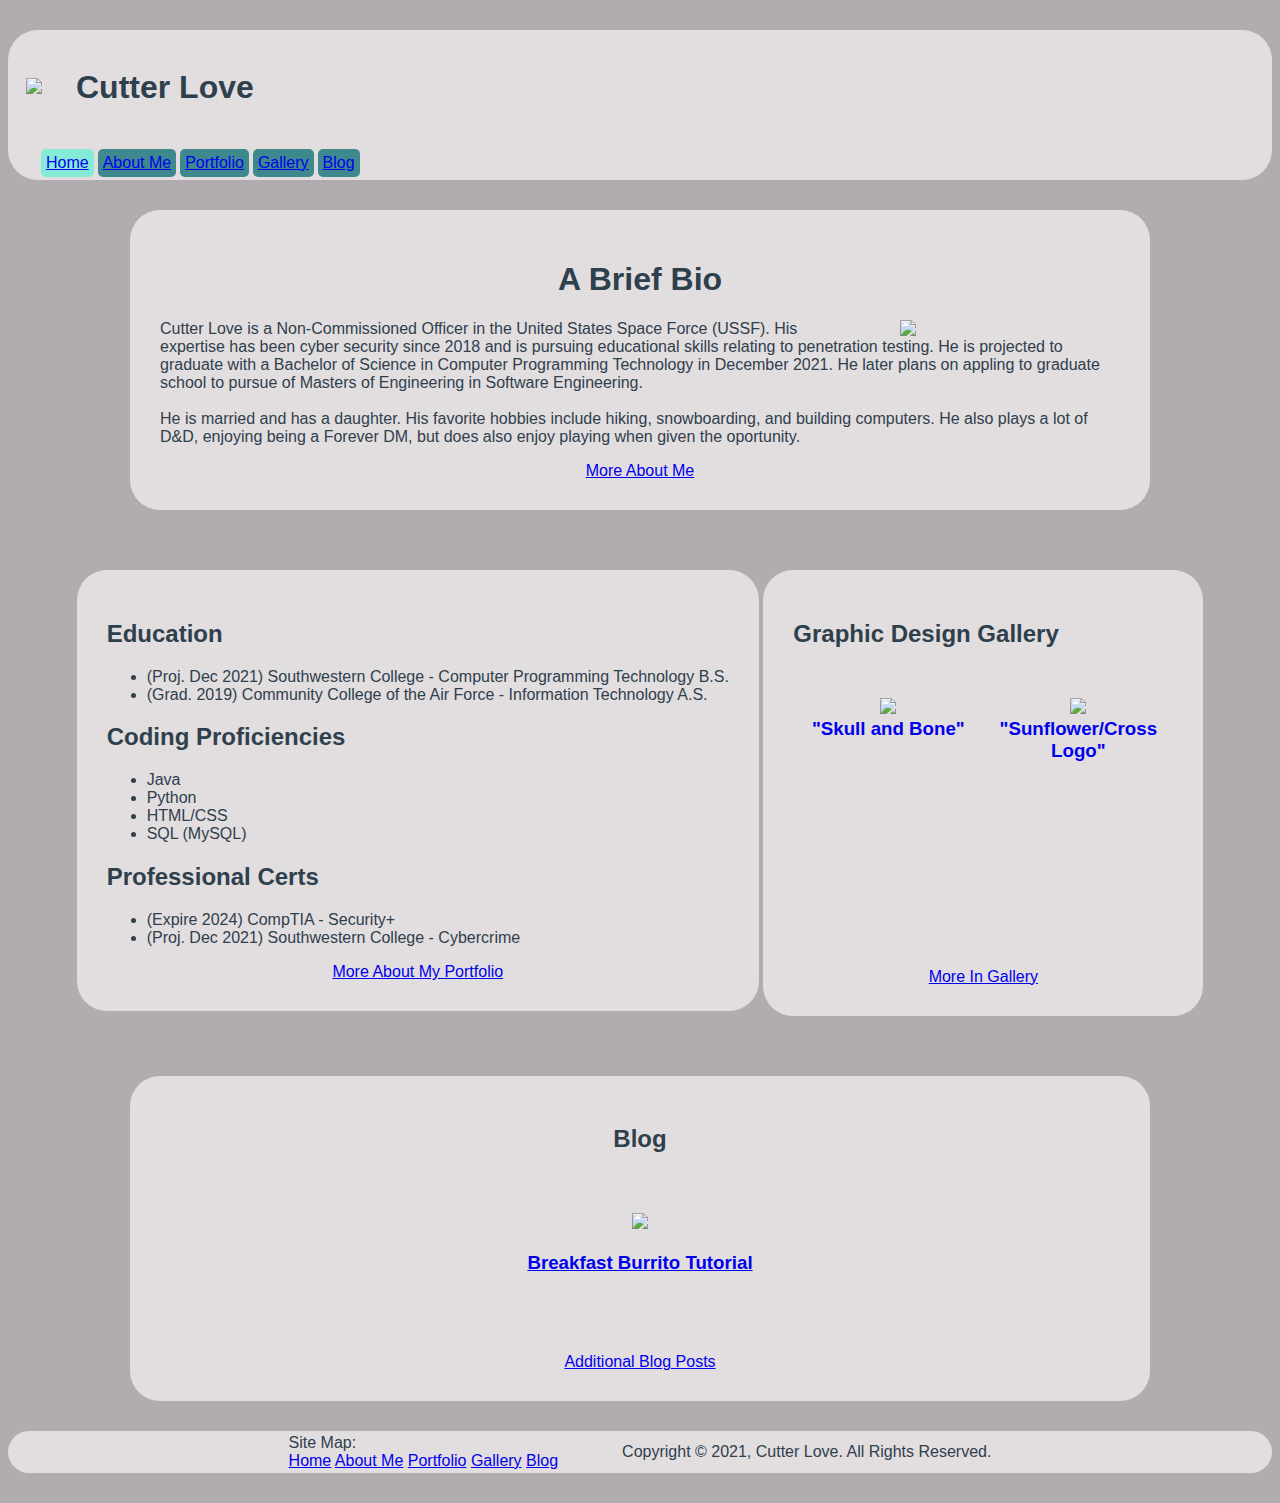
==== index.html @ 30bae113 "Content Addition; Portfolio Still in Progress" ====
<!doctype html>

<!--
Last Edited: 30 October 2021
Programmer: Cutter Love
Description: 
-->

<html>
	<head>
		<title>Cutter Love</title>
		
		<link rel="shortcut icon" href="https://raw.githubusercontent.com/cuts009/cuts009.github.io/main/personalLogo1.png" type="image/x-icon" />
		
		<link rel="stylesheet" href="style.css">
		
		<style>
			.miniGallery{
			background-color: #E2DDDF;
			border-radius: 15px;
			height: 240px;
			width: 160px;
			margin: 15px auto;
			padding: 15px;
			display: inline-table;
			}
			
			.miniGallery:hover{
			background-color: #85ebd9;
			}
			
			.miniGallery img{
			max-width: 160px;
			}
			
			.blogWrapper{
			background-color: #E2DDDF;
			border-radius: 30px;
			min-width: 160px;
			max-width: 960px;
			margin: 30px auto;
			padding: 30px;
			}
			
			.blogWrapper:hover{
			background-color: #85ebd9;
			}

		</style>
	</head>
	
	<body>
		<header>
			<div class="header">
				<table style="margin: 0;padding: 15px;">
					<tr>
						<td>
							<img src="https://raw.githubusercontent.com/cuts009/cuts009.github.io/main/personalLogo1.png" style="width: 160px; margin-right: 30px;">
						</td>
						
						<td>
							<h1>Cutter Love</h1>
						</td>
					</tr>
				</table>
				
				<table style="margin: 0;padding: 0 0 0 30px;">
					<tr>
						<td>
							<div class="headerLinkCurrent">
								<a href="https://cuts009.github.io/">Home<a>
							</div>
						</td>
						
						<td>
							<div class="headerLink">
								<a href="https://cuts009.github.io/aboutme.html">About Me<a>
							</div>
						</td>
						
						<td>
							<div class="headerLink">
								<a href="https://cuts009.github.io/portfolio.html">Portfolio<a>
							</div>
						</td>
						
						<td>
							<div class="headerLink">
								<a href="https://cuts009.github.io/gallery.html">Gallery<a>
							</div>
						</td>
						
						<td>
							<div class="headerLink">
								<a href="https://cuts009.github.io/blog.html">Blog<a>
							</div>
						</td>
					</tr>
				</table>
			</div>
		</header>
		
		<div class="wrapper">
			<h1>A Brief Bio</h1>
			
			<img src="https://raw.githubusercontent.com/cuts009/cuts009.github.io/main/13268326_114756458942493_6131088509386438970_o.jpg" style="width: 160px;margin: 0 60px;float: right;">
			
			<p> Cutter Love is a Non-Commissioned Officer in the United States
			Space Force (USSF). His expertise has been cyber security since 2018 and is
			pursuing educational skills relating to penetration testing. He is projected to 
			graduate with a Bachelor of Science in Computer Programming Technology in December
			2021. He later plans on appling to graduate school to pursue of Masters of Engineering
			in Software Engineering.<br><br>
							
			He is married and has a daughter. His favorite hobbies include hiking,
			snowboarding, and building computers. He also plays a lot of D&D, enjoying
			being a Forever DM, but does also enjoy playing when given the oportunity.</p>
						
			<a href="https://cuts009.github.io/aboutme.html">More About Me</a>
						
		</div>
		
		<div class="wrapper" style="display: inline-table;">
			<h2 style="text-align: left;">Education</h2>
				
			<ul style="text-align: left;">
				<li>(Proj. Dec 2021) Southwestern College - Computer Programming Technology B.S.</li>
				<li>(Grad. 2019) Community College of the Air Force - Information Technology A.S.</li>
			</ul>

			
			<h2 style="text-align: left;">Coding Proficiencies</h2>
				
			<ul style="text-align: left;">
				<li>Java</li>
				<li>Python</li>
				<li>HTML/CSS</li>
				<li>SQL (MySQL)</li>
			</ul>
			
			<h2 style="text-align: left;">Professional Certs</h2>
				
			<ul style="text-align: left;">
				<li>(Expire 2024) CompTIA - Security+</li>
				<li>(Proj. Dec 2021) Southwestern College - Cybercrime</li>
			</ul>

			<a href="https://cuts009.github.io/portfolio.html">More About My Portfolio<a>
		</div>

		<div class="wrapper" style="display: inline-table;">
			<h2 style="text-align: left;">Graphic Design Gallery</h2>
			
			<a href="https://cuts009.github.io/gallery.html"><div class="miniGallery">
				<img src="https://i.imgur.com/Kyvqm4X.png">
				<h3 style="margin: 0 auto;">"Skull and Bone"</h3>
			</div></a>
			
			<a href="https://cuts009.github.io/gallery.html"><div class="miniGallery">
				<img src="https://github.com/cuts009/cuts009.github.io/blob/main/SunflowerCross_Jayda_v2.png?raw=true">
				<h3 style="margin: 0 auto;">"Sunflower/Cross Logo"</h3>
			</div></a>

			<br>
			
			<a href="https://cuts009.github.io/gallery.html">More In Gallery<a>
		</div>

		<div class="wrapper">
			<h2>Blog</h2>
			
			<a href="https://cuts009.github.io/blog.html"><div class="blogWrapper">
				<img src="https://raw.githubusercontent.com/cuts009/cuts009.github.io/main/food-1090619_960_720.jpg" style="width: 160px; margin: 0 60px">

				<h3>Breakfast Burrito Tutorial</h3>
			</div></a>
			
			<a href="https://cuts009.github.io/blog.html">Additional Blog Posts<a>
		</div>
		
		<footer>
			<div class="header">
				<table>
					<tr>
						<td>
							<p style="margin: 0 30px;">Site Map:</p>
							
							<p style="margin: 0 30px;">
								<a href="https://cuts009.github.io/">Home<a>
								<a href="https://cuts009.github.io/aboutme.html">About Me<a>
								<a href="https://cuts009.github.io/portfolio.html">Portfolio<a>
								<a href="https://cuts009.github.io/gallery.html">Gallery<a>
								<a href="https://cuts009.github.io/blog.html">Blog<a>
							</p>
						</td>
						
						<td>
							<p style="margin: 0 30px;">Copyright © 2021, Cutter Love. All Rights Reserved.</p>
						</td>
					</tr>
				</table>
			</div>
		</footer>
	</body>
</html>
---- style.css ----
.header{
background-color: #E2DDDF;
border-radius: 30px;
margin: 30px auto;
}

.wrapper{
background-color: #E2DDDF;
border-radius: 30px;
min-width: 160px;
max-width: 960px;
margin: 30px auto;
padding: 30px;
}

.headerLink{
background-color: #3d898d;
color: #2f404d;
padding: 5px;
border-radius: 5px
}

.headerLinkCurrent{
background-color: #85ebd9;
color: #2f404d;
padding: 5px;
border-radius: 5px
}

.headerLink:hover{
background-color: #85ebd9;
}

.gallery{
background-color: #E2DDDF;
border-radius: 30px;
height: 480px;
width: 320px;
margin: 30px auto;
padding: 30px;
display: inline-table;
}

.gallery img{
max-width: 300px;
}

body{
background-color: #B0ACB0;
font-family: sans-serif;
color: #2F404D;
text-align: center;
}

table{
margin: 0 auto;
}

img{
max-width: 640px;
height: auto;
}

p{
text-align: left;
}
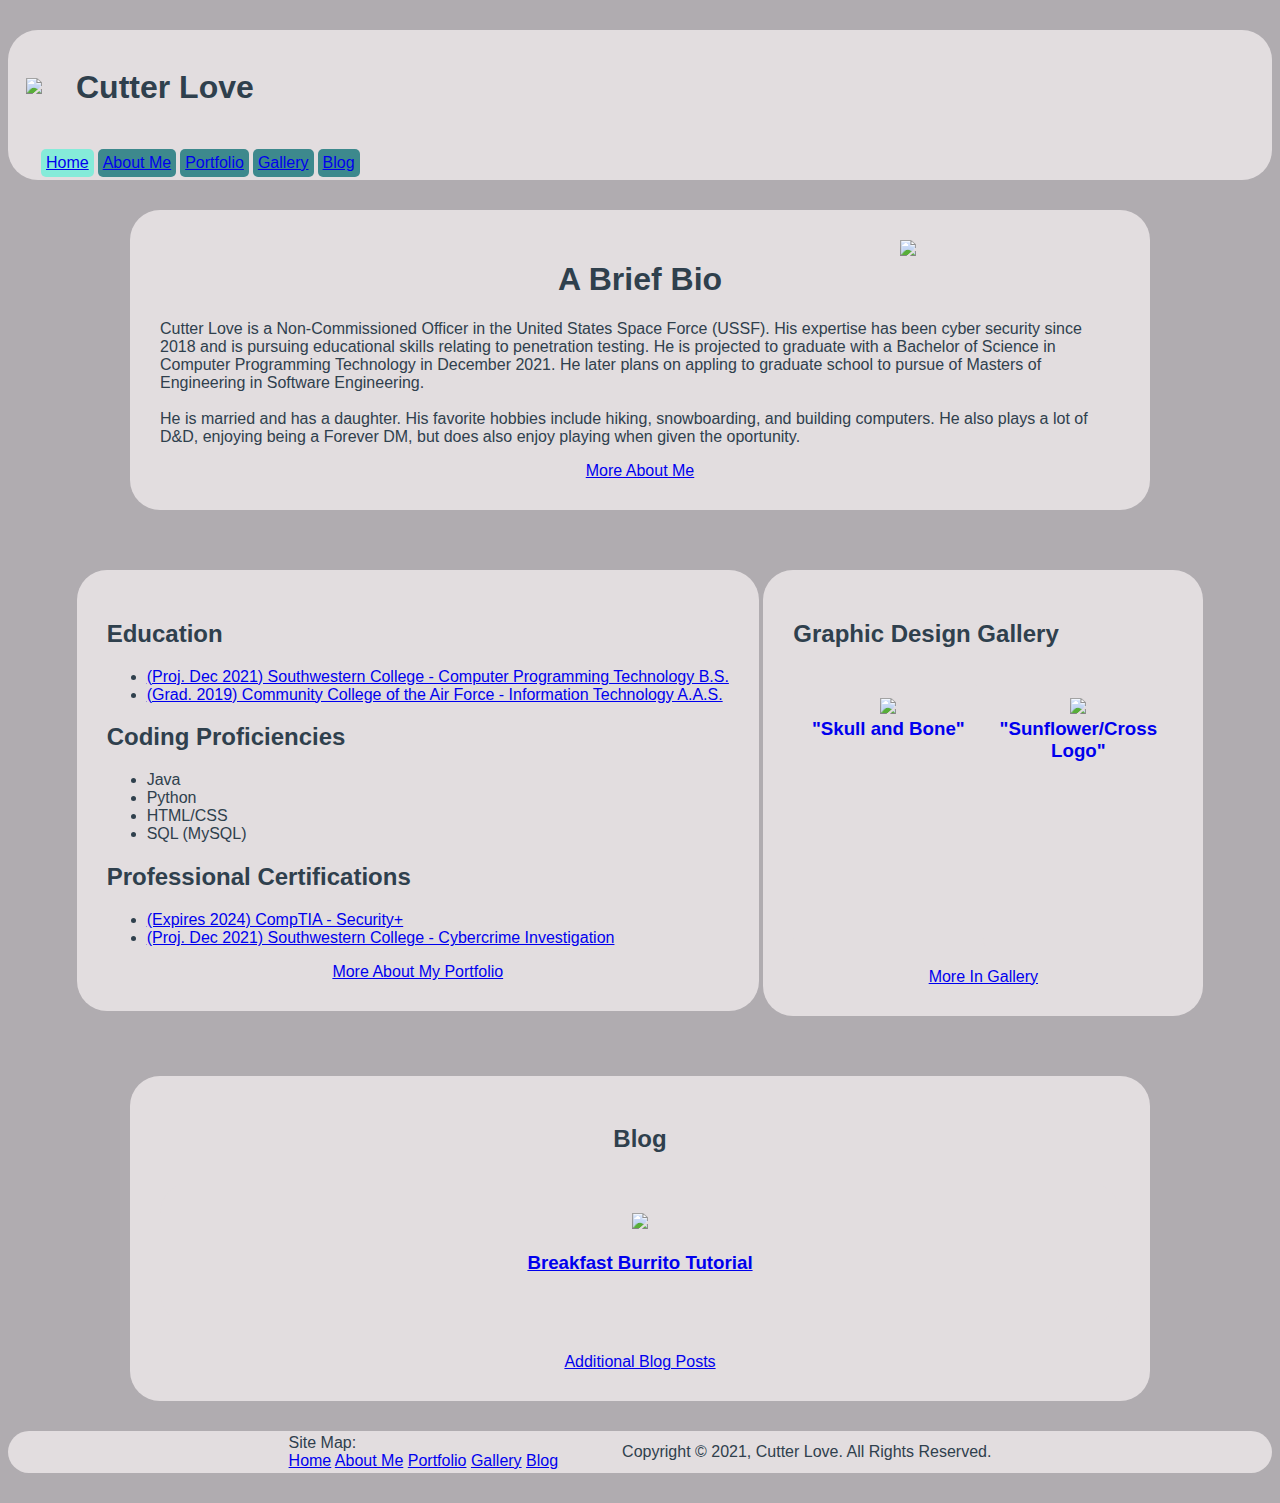
==== commit 6381ce85: "Added Portfolio Page Content; Fixed Multiple Links" ====
--- a/index.html
+++ b/index.html
@@ -3,7 +3,15 @@
 <!--
 Last Edited: 30 October 2021
 Programmer: Cutter Love
-Description: 
+Course: CSCI 434 - Web Programming
+Instructor: David Englestad
+Assignment: Links Page
+
+Description: This is the home page to my portfolio site. I tried to give a brief demo of what is to be expected
+on each page in the individual sections. Each section has at least one link to their respective pages. I did
+experiment a bit with the containers in the gallery and blog sections, I made whole container links for these
+and adjustments to their CSS code for aditional interacivity to the containers. I also made some external links for
+additional details on some of the education and certifications. 
 -->
 
 <html>
@@ -24,15 +32,12 @@
 			padding: 15px;
 			display: inline-table;
 			}
-			
 			.miniGallery:hover{
 			background-color: #85ebd9;
 			}
-			
 			.miniGallery img{
 			max-width: 160px;
 			}
-			
 			.blogWrapper{
 			background-color: #E2DDDF;
 			border-radius: 30px;
@@ -41,11 +46,9 @@
 			margin: 30px auto;
 			padding: 30px;
 			}
-			
 			.blogWrapper:hover{
 			background-color: #85ebd9;
 			}
-
 		</style>
 	</head>
 	
@@ -68,31 +71,31 @@
 					<tr>
 						<td>
 							<div class="headerLinkCurrent">
-								<a href="https://cuts009.github.io/">Home<a>
-							</div>
-						</td>
-						
-						<td>
-							<div class="headerLink">
-								<a href="https://cuts009.github.io/aboutme.html">About Me<a>
-							</div>
-						</td>
-						
-						<td>
-							<div class="headerLink">
-								<a href="https://cuts009.github.io/portfolio.html">Portfolio<a>
-							</div>
-						</td>
-						
-						<td>
-							<div class="headerLink">
-								<a href="https://cuts009.github.io/gallery.html">Gallery<a>
-							</div>
-						</td>
-						
-						<td>
-							<div class="headerLink">
-								<a href="https://cuts009.github.io/blog.html">Blog<a>
+								<a href="https://cuts009.github.io/">Home</a>
+							</div>
+						</td>
+						
+						<td>
+							<div class="headerLink">
+								<a href="https://cuts009.github.io/aboutme.html">About Me</a>
+							</div>
+						</td>
+						
+						<td>
+							<div class="headerLink">
+								<a href="https://cuts009.github.io/portfolio.html">Portfolio</a>
+							</div>
+						</td>
+						
+						<td>
+							<div class="headerLink">
+								<a href="https://cuts009.github.io/gallery.html">Gallery</a>
+							</div>
+						</td>
+						
+						<td>
+							<div class="headerLink">
+								<a href="https://cuts009.github.io/blog.html">Blog</a>
 							</div>
 						</td>
 					</tr>
@@ -101,9 +104,10 @@
 		</header>
 		
 		<div class="wrapper">
+			<img src="https://raw.githubusercontent.com/cuts009/cuts009.github.io/main/13268326_114756458942493_6131088509386438970_o.jpg" style="width: 160px;margin: 0 60px;float: right;">
+
+			
 			<h1>A Brief Bio</h1>
-			
-			<img src="https://raw.githubusercontent.com/cuts009/cuts009.github.io/main/13268326_114756458942493_6131088509386438970_o.jpg" style="width: 160px;margin: 0 60px;float: right;">
 			
 			<p> Cutter Love is a Non-Commissioned Officer in the United States
 			Space Force (USSF). His expertise has been cyber security since 2018 and is
@@ -115,7 +119,7 @@
 			He is married and has a daughter. His favorite hobbies include hiking,
 			snowboarding, and building computers. He also plays a lot of D&D, enjoying
 			being a Forever DM, but does also enjoy playing when given the oportunity.</p>
-						
+			
 			<a href="https://cuts009.github.io/aboutme.html">More About Me</a>
 						
 		</div>
@@ -124,8 +128,8 @@
 			<h2 style="text-align: left;">Education</h2>
 				
 			<ul style="text-align: left;">
-				<li>(Proj. Dec 2021) Southwestern College - Computer Programming Technology B.S.</li>
-				<li>(Grad. 2019) Community College of the Air Force - Information Technology A.S.</li>
+				<li><a href="https://ps.sckans.edu/degrees-and-certificates/bachelors/computer-science/">(Proj. Dec 2021) Southwestern College - Computer Programming Technology B.S.</a></li>
+				<li><a href="https://www.airuniversity.af.edu/Barnes/CCAF/Display/Article/1877534/ccaf-associate-of-applied-science-aas-degrees/">(Grad. 2019) Community College of the Air Force - Information Technology A.A.S.</a></li>
 			</ul>
 
 			
@@ -138,14 +142,14 @@
 				<li>SQL (MySQL)</li>
 			</ul>
 			
-			<h2 style="text-align: left;">Professional Certs</h2>
+			<h2 style="text-align: left;">Professional Certifications</h2>
 				
 			<ul style="text-align: left;">
-				<li>(Expire 2024) CompTIA - Security+</li>
-				<li>(Proj. Dec 2021) Southwestern College - Cybercrime</li>
+				<li><a href="https://www.comptia.org/certifications/security">(Expires 2024) CompTIA - Security+</a></li>
+				<li><a href="https://ps.sckans.edu/degrees-and-certificates/certificates/cybercrime-investigation/">(Proj. Dec 2021) Southwestern College - Cybercrime Investigation</li>
 			</ul>
 
-			<a href="https://cuts009.github.io/portfolio.html">More About My Portfolio<a>
+			<a href="https://cuts009.github.io/portfolio.html">More About My Portfolio</a>
 		</div>
 
 		<div class="wrapper" style="display: inline-table;">
@@ -163,7 +167,7 @@
 
 			<br>
 			
-			<a href="https://cuts009.github.io/gallery.html">More In Gallery<a>
+			<a href="https://cuts009.github.io/gallery.html">More In Gallery</a>
 		</div>
 
 		<div class="wrapper">
@@ -175,7 +179,7 @@
 				<h3>Breakfast Burrito Tutorial</h3>
 			</div></a>
 			
-			<a href="https://cuts009.github.io/blog.html">Additional Blog Posts<a>
+			<a href="https://cuts009.github.io/blog.html">Additional Blog Posts</a>
 		</div>
 		
 		<footer>
@@ -186,11 +190,11 @@
 							<p style="margin: 0 30px;">Site Map:</p>
 							
 							<p style="margin: 0 30px;">
-								<a href="https://cuts009.github.io/">Home<a>
-								<a href="https://cuts009.github.io/aboutme.html">About Me<a>
-								<a href="https://cuts009.github.io/portfolio.html">Portfolio<a>
-								<a href="https://cuts009.github.io/gallery.html">Gallery<a>
-								<a href="https://cuts009.github.io/blog.html">Blog<a>
+								<a href="https://cuts009.github.io/">Home</a>
+								<a href="https://cuts009.github.io/aboutme.html">About Me</a>
+								<a href="https://cuts009.github.io/portfolio.html">Portfolio</a>
+								<a href="https://cuts009.github.io/gallery.html">Gallery</a>
+								<a href="https://cuts009.github.io/blog.html">Blog</a>
 							</p>
 						</td>
 						
